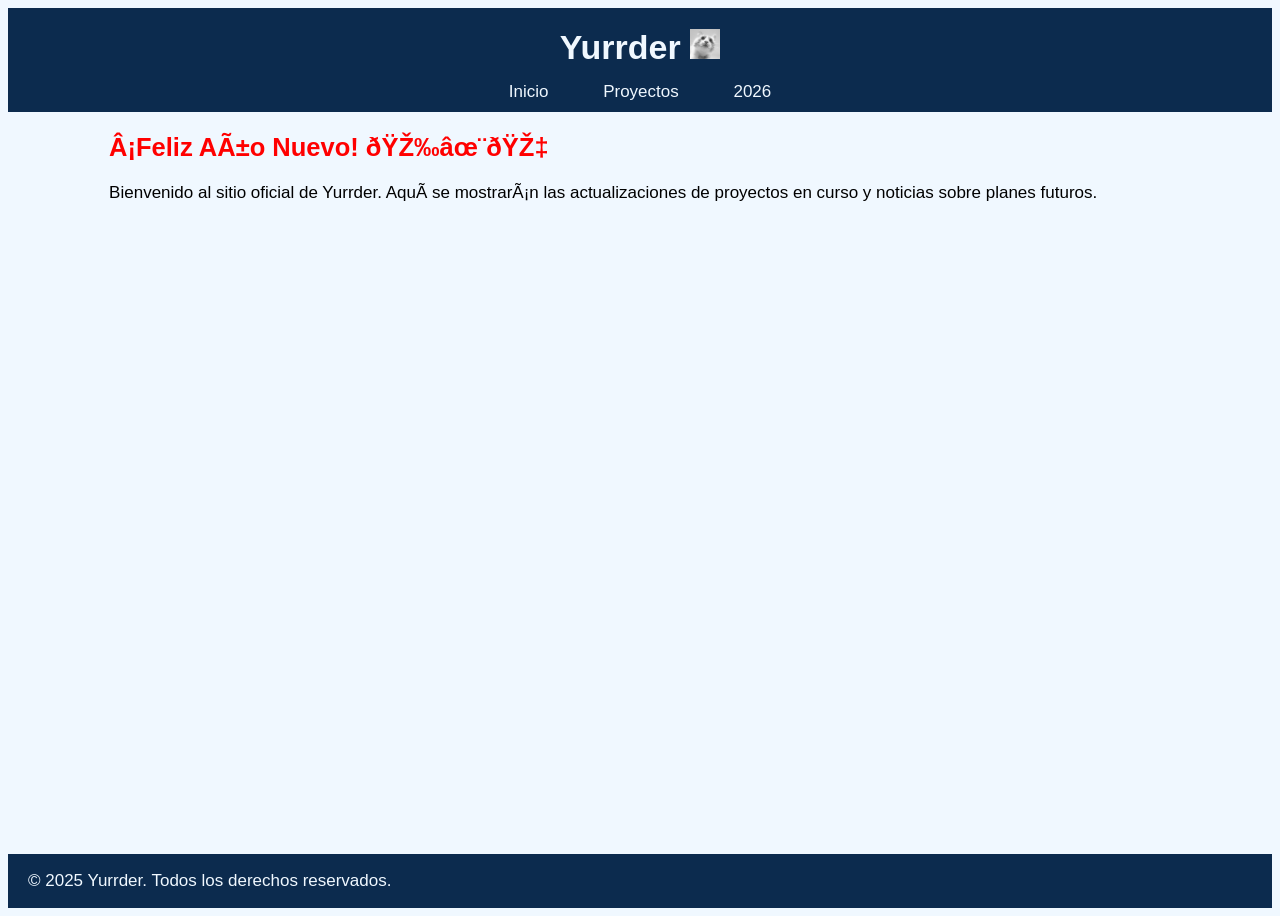
==== index.html @ 3ce11c89 "26.1a" ====
<!DOCTYPE html>
<html lang="es">
    <head>
        <meta charset="UFT-8">
        <meta name="viewport" content="width=device-width, initial-scale=1.0">
        <link rel="stylesheet" href="styles.css">
        <title>Yurrder</title>
    </head>
    <body>
        <header>
            <h1>Yurrder <img src="assets/images/yurrder.jpg" alt="yurrder" width="30"></h1>
            <nav>
                <a class="one" href="index.html">Inicio</a>
                <a class="one" href="proyectos.html">Proyectos</a>
                <a href="2026.html">2026</a>
            </nav>
        </header>

        <main>
            <section>
                <h2 class="red">¡Feliz Año Nuevo! 🎉✨🎇</h2>
                <p>Bienvenido al sitio oficial de Yurrder. Aquí se mostrarán las actualizaciones
                de proyectos en curso y noticias sobre planes futuros.</p>
            </section>
        </main> 

        <footer>
            <p>&copy; 2025 Yurrder. Todos los derechos reservados.</p>
        </footer>
    </body>
</html>
---- styles.css ----
html{background-color: aliceblue; 
    font-family: Arial, Helvetica, sans-serif; 
    font-size: 17px;
}

header{
    background-color: #0C2B4E; text-align: center; padding-bottom: 10px;
    h1{color: aliceblue; margin-top: 20px; margin-bottom: 15px;}
    a{color: aliceblue; text-decoration: none;}
    .one{margin-right: 50px;}
}

body{
    height: 100%;
    text-align: justify;
    display: flex;
    flex-direction: column;
    min-height: 100vh;
    h2{color: #0C2B4E;}
}

main{
    flex:1;
    padding-left:8%;
    padding-right:8%;
}

footer{
    background-color: #0C2B4E; 
    color: #f0f8ff; 
    padding-left: 20px;
}

.agua{color: #1D546C;} .red{color:red}

.ctri{ display: block; 
    margin-left: auto; 
    margin-right: auto;
}

.ctrt{text-align: center;}

#tree1{
    position: absolute;
    padding:15px; width:50px;
}

#tree2{
    position: absolute; top:1; right:0;
    padding:15px; width:50px;
}
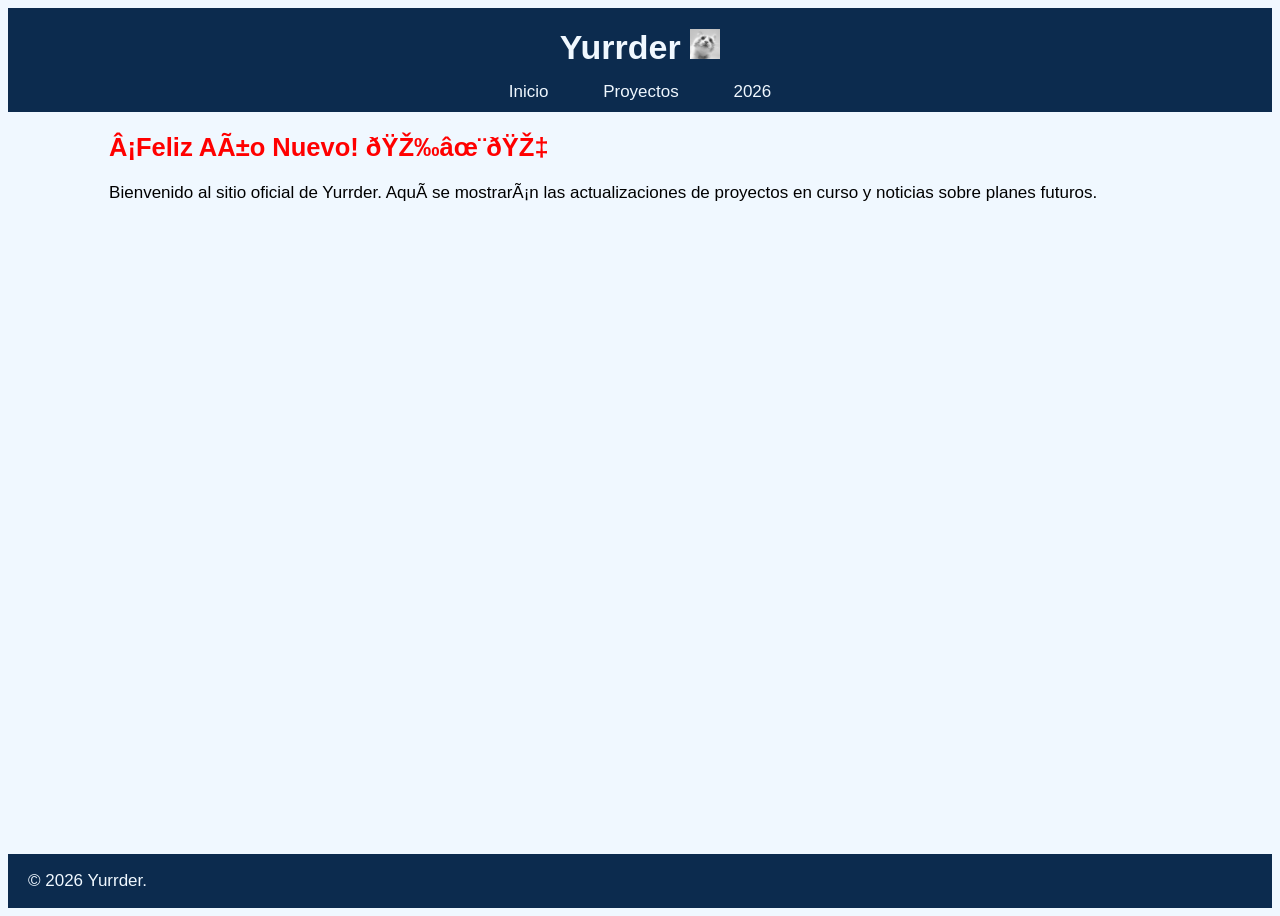
==== commit 1b88d7ff: "26.1b" ====
--- a/index.html
+++ b/index.html
@@ -25,7 +25,7 @@
         </main> 
 
         <footer>
-            <p>&copy; 2025 Yurrder. Todos los derechos reservados.</p>
+            <p>&copy; 2026 Yurrder.</p>
         </footer>
     </body>
 </html>
--- a/styles.css
+++ b/styles.css
@@ -1,51 +1,46 @@
+/*Diseño general*/
 html{background-color: aliceblue; 
     font-family: Arial, Helvetica, sans-serif; 
     font-size: 17px;
 }
-
+/*Encabezado*/
 header{
     background-color: #0C2B4E; text-align: center; padding-bottom: 10px;
     h1{color: aliceblue; margin-top: 20px; margin-bottom: 15px;}
     a{color: aliceblue; text-decoration: none;}
     .one{margin-right: 50px;}
 }
-
+/*Cuerpo*/
 body{
-    height: 100%;
-    text-align: justify;
-    display: flex;
-    flex-direction: column;
-    min-height: 100vh;
-    h2{color: #0C2B4E;}
+    height: 100%; min-height: 100vh;
+    display: flex; flex-direction: column;
+    h2{color: #0C2B4E;} text-align: justify;
 }
 
 main{
-    flex:1;
-    padding-left:8%;
-    padding-right:8%;
+    flex:1; padding-left:8%; padding-right:8%;
 }
 
+/*Pie de página*/
 footer{
-    background-color: #0C2B4E; 
-    color: #f0f8ff; 
-    padding-left: 20px;
+    background-color: #0C2B4E; color: #f0f8ff; padding-left: 20px;
 }
 
+/*Texto especial*/
 .agua{color: #1D546C;} .red{color:red}
+.ctrt{text-align: center;}
 
-.ctri{ display: block; 
-    margin-left: auto; 
-    margin-right: auto;
+/*Centrar imágenes*/
+.ctri{ display: block; margin-left: auto; margin-right: auto;
 }
 
-.ctrt{text-align: center;}
+/*Tabla Bingo*/
+#tabla-bingo{
+    text-align: center; td{border: 2px solid black;}
+    table-layout: fixed;
+    margin: auto;
+    width: 500px; height:200px; 
 
-#tree1{
-    position: absolute;
-    padding:15px; width:50px;
 }
 
-#tree2{
-    position: absolute; top:1; right:0;
-    padding:15px; width:50px;
-}+
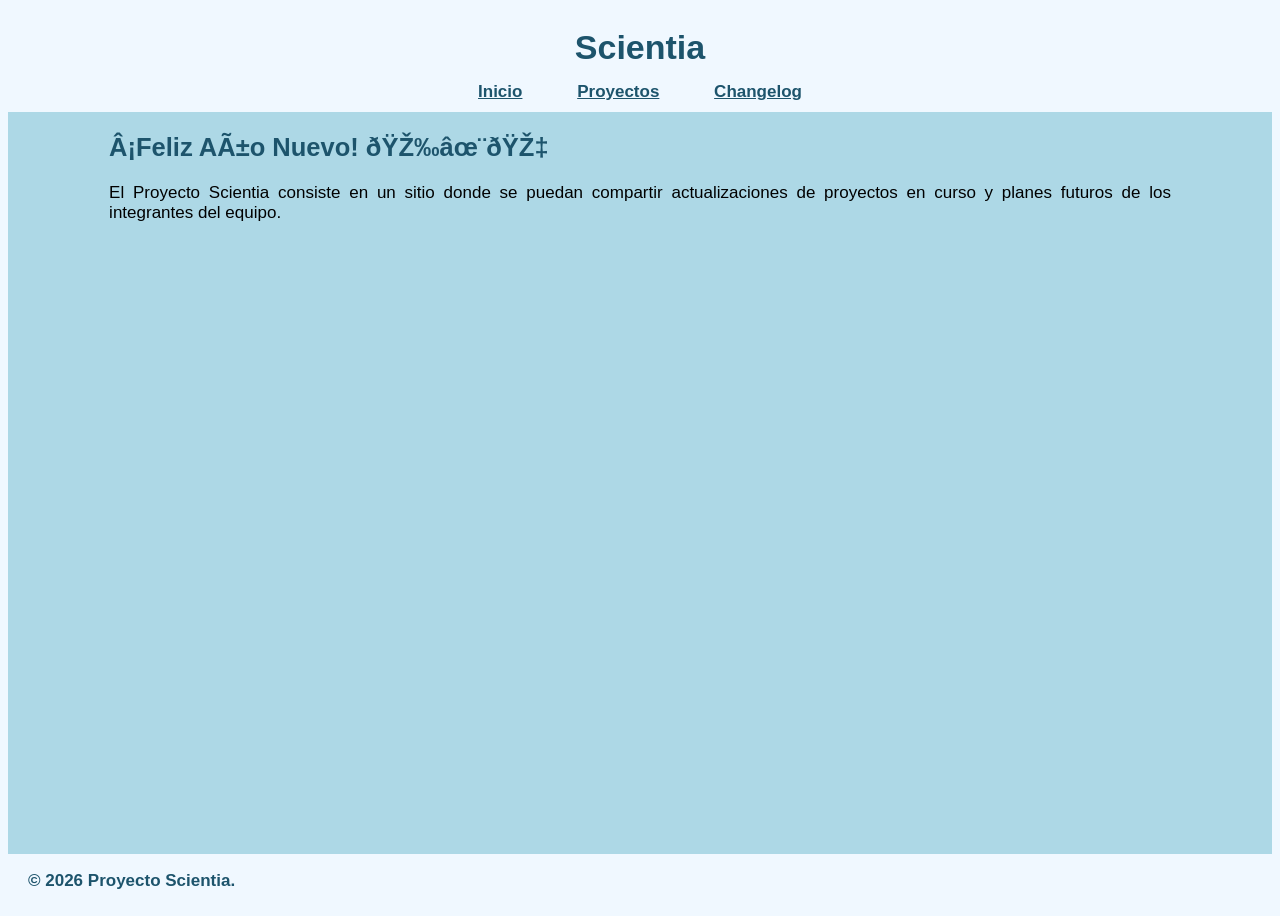
==== commit 03ec64ae: "26.1.3a" ====
--- a/index.html
+++ b/index.html
@@ -4,28 +4,30 @@
         <meta charset="UFT-8">
         <meta name="viewport" content="width=device-width, initial-scale=1.0">
         <link rel="stylesheet" href="styles.css">
-        <title>Yurrder</title>
+        <link rel="icon" href="data:image/svg+xml,<svg xmlns=%22http://www.w3.org/2000/svg%22 viewBox=%220 0 110 110%22><text x=%225%22 y=%22.95em%22 font-size=%2290%22>⭐</text></svg>">
+        <title>Scientia</title>
     </head>
     <body>
         <header>
-            <h1>Yurrder <img src="assets/images/yurrder.jpg" alt="yurrder" width="30"></h1>
+            <h1>Scientia</h1>
             <nav>
                 <a class="one" href="index.html">Inicio</a>
                 <a class="one" href="proyectos.html">Proyectos</a>
-                <a href="2026.html">2026</a>
+                <a href="changelog.html">Changelog</a>
             </nav>
         </header>
 
         <main>
             <section>
-                <h2 class="red">¡Feliz Año Nuevo! 🎉✨🎇</h2>
-                <p>Bienvenido al sitio oficial de Yurrder. Aquí se mostrarán las actualizaciones
-                de proyectos en curso y noticias sobre planes futuros.</p>
+                <h2 class="agua">¡Feliz Año Nuevo! 🎉✨🎇</h2>
+                <p>El Proyecto Scientia consiste en un sitio donde se puedan compartir
+                actualizaciones de proyectos en curso y 
+                planes futuros de los integrantes del equipo.</p>
             </section>
         </main> 
 
         <footer>
-            <p>&copy; 2026 Yurrder.</p>
+            <p>&copy; 2026 Proyecto Scientia.</p>
         </footer>
     </body>
 </html>
--- a/styles.css
+++ b/styles.css
@@ -5,16 +5,16 @@
 }
 /*Encabezado*/
 header{
-    background-color: #0C2B4E; text-align: center; padding-bottom: 10px;
-    h1{color: aliceblue; margin-top: 20px; margin-bottom: 15px;}
-    a{color: aliceblue; text-decoration: none;}
+    background-color: aliceblue; text-align: center; padding-bottom: 10px;
+    h1{color: #1D546C; margin-top: 20px; margin-bottom: 15px;}
+    a{color: #1D546C; font-weight: bold; } 
     .one{margin-right: 50px;}
 }
 /*Cuerpo*/
 body{
     height: 100%; min-height: 100vh;
     display: flex; flex-direction: column;
-    h2{color: #0C2B4E;} text-align: justify;
+    h2{color: #1D546C;} text-align: justify; background-color: lightblue;
 }
 
 main{
@@ -23,11 +23,12 @@
 
 /*Pie de página*/
 footer{
-    background-color: #0C2B4E; color: #f0f8ff; padding-left: 20px;
+    background-color: aliceblue; color: #1D546C; padding-left: 20px;
+    font-weight: bold;
 }
 
 /*Texto especial*/
-.agua{color: #1D546C;} .red{color:red}
+.agua{color: #1D546C;}
 .ctrt{text-align: center;}
 
 /*Centrar imágenes*/
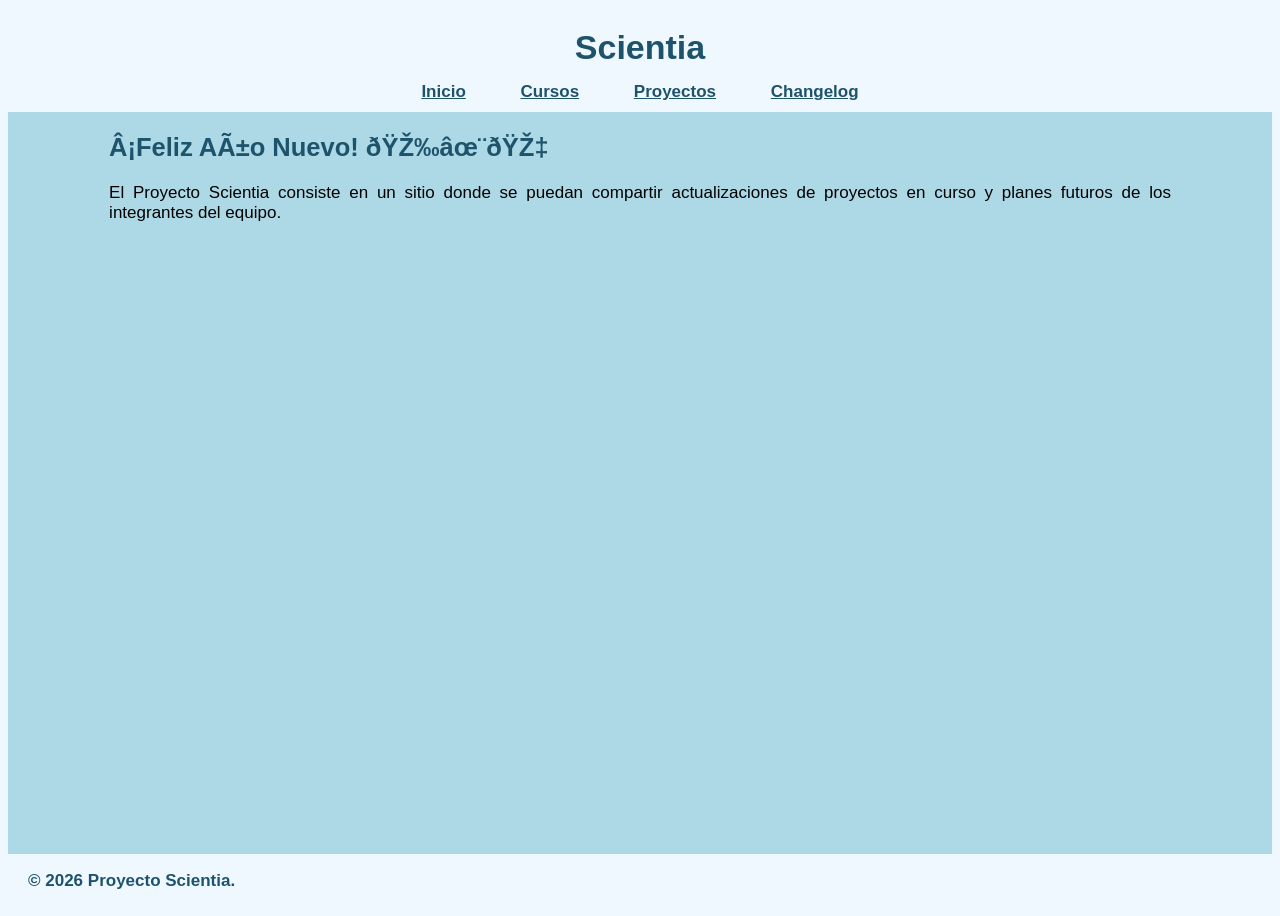
==== commit 8a51e67e: "26.1.5a" ====
--- a/index.html
+++ b/index.html
@@ -12,6 +12,7 @@
             <h1>Scientia</h1>
             <nav>
                 <a class="one" href="index.html">Inicio</a>
+                <a class="one" href="cursos.html">Cursos</a>
                 <a class="one" href="proyectos.html">Proyectos</a>
                 <a href="changelog.html">Changelog</a>
             </nav>
--- a/styles.css
+++ b/styles.css
@@ -14,7 +14,8 @@
 body{
     height: 100%; min-height: 100vh;
     display: flex; flex-direction: column;
-    h2{color: #1D546C;} text-align: justify; background-color: lightblue;
+    h2{color: #1D546C;} text-align: justify;
+    background-color: lightblue;
 }
 
 main{
@@ -35,13 +36,27 @@
 .ctri{ display: block; margin-left: auto; margin-right: auto;
 }
 
-/*Tabla Bingo*/
-#tabla-bingo{
-    text-align: center; td{border: 2px solid black;}
-    table-layout: fixed;
-    margin: auto;
-    width: 500px; height:200px; 
-
+/*Cursos*/
+.blank{
+    background-color: aliceblue;
 }
 
+.cursos{
+    display: flex; flex-wrap: wrap; gap: 1rem;
+}
 
+.cursos div{
+    background-color: lightblue;
+    flex: 0 0 calc(25% - 1rem); min-width: 0;
+    height: 30vh; display: flex;
+    h3{color: #1D546C; margin: 3%; text-align: left;}
+}
+
+#cursos{
+    padding-left: 2%; padding-right: 2%;
+}
+
+@media (max-width: 768px){
+    .cursos div{flex: 1 0 100%;}
+}
+
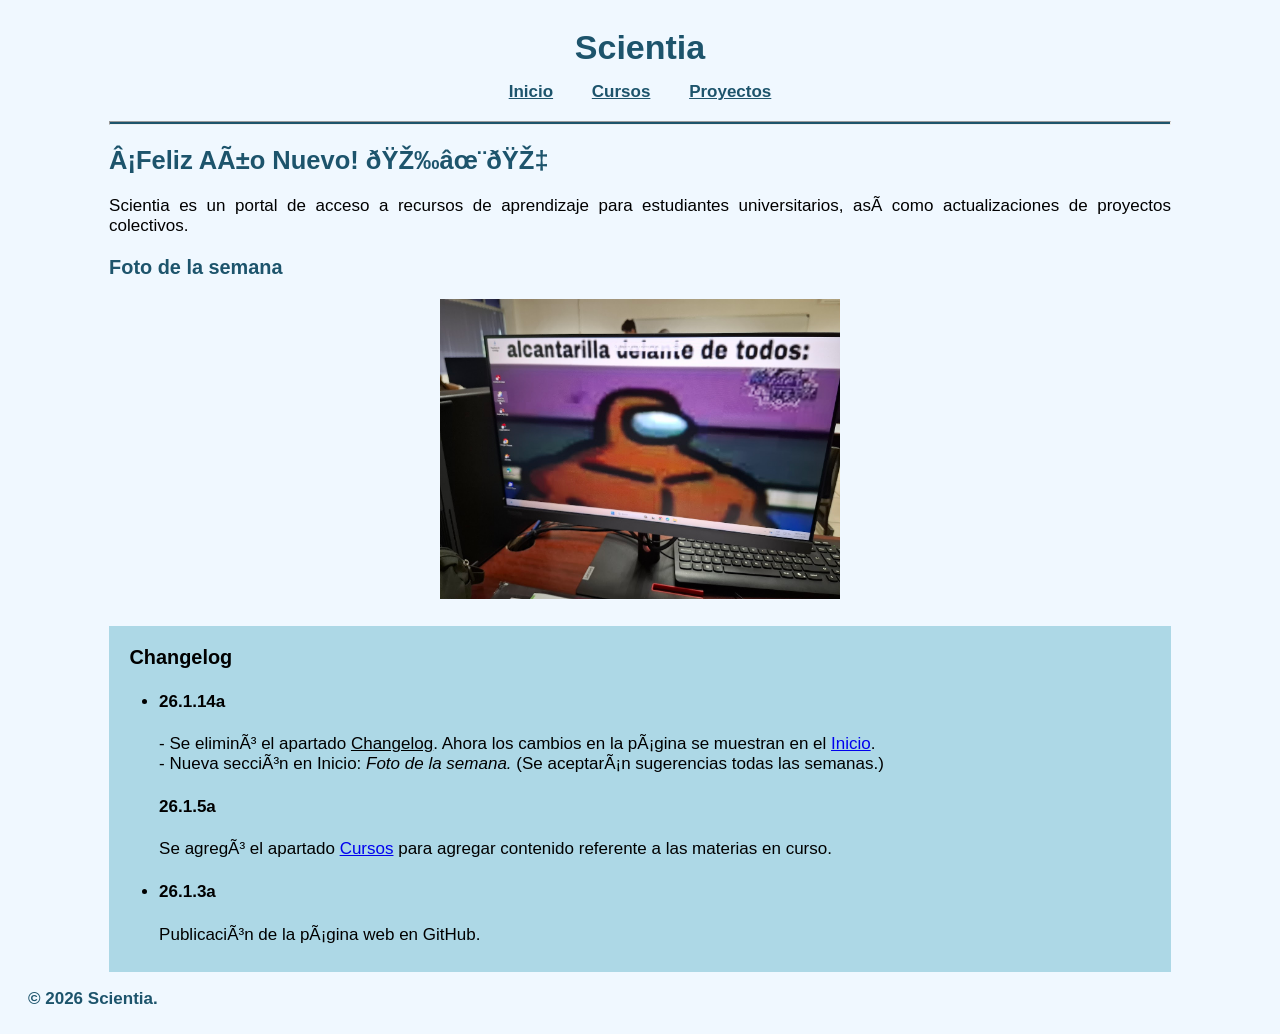
==== commit 1bd10fdb: "26.1.14a" ====
--- a/index.html
+++ b/index.html
@@ -11,24 +11,49 @@
         <header>
             <h1>Scientia</h1>
             <nav>
-                <a class="one" href="index.html">Inicio</a>
-                <a class="one" href="cursos.html">Cursos</a>
-                <a class="one" href="proyectos.html">Proyectos</a>
-                <a href="changelog.html">Changelog</a>
+                <a class="nav" href="index.html">Inicio</a>
+                <a class="nav" href="cursos.html">Cursos</a>
+                <a href="proyectos.html">Proyectos</a>
             </nav>
         </header>
 
         <main>
+            <hr>
             <section>
                 <h2 class="agua">¡Feliz Año Nuevo! 🎉✨🎇</h2>
-                <p>El Proyecto Scientia consiste en un sitio donde se puedan compartir
-                actualizaciones de proyectos en curso y 
-                planes futuros de los integrantes del equipo.</p>
+                <p>Scientia es un portal de acceso a recursos de aprendizaje para estudiantes
+                    universitarios, así como actualizaciones de proyectos colectivos.
+                </p>
+            </section>
+            <section>
+                <h3 class="agua">Foto de la semana</h3>
+                    <img class="ctri" src="assets/images/meme.jpg" alt="amugus">
+            </section>
+            <section id="clog">
+                <h3>Changelog</h3>
+                <ul>
+                    <li>
+                        <h4>26.1.14a</h4>
+                        <p>- Se eliminó el apartado <u>Changelog</u>. Ahora
+                           los cambios en la página se muestran en el <a href="index.html">Inicio</a>.
+                           <br> - Nueva sección en Inicio: <i>Foto de la semana.</i> (Se aceptarán sugerencias
+                           todas las semanas.)
+                        </p>
+                        </li>
+                        <h4>26.1.5a</h4>
+                        <p>Se agregó el apartado <a href="cursos.html">Cursos</a> para 
+                        agregar contenido referente a las materias en curso.</p>
+                        </li>
+                    <li>
+                        <h4>26.1.3a</h4>
+                        <p>Publicación de la página web en GitHub.</p>
+                    </li>
+                </ul>  
             </section>
         </main> 
 
         <footer>
-            <p>&copy; 2026 Proyecto Scientia.</p>
+            <p>&copy; 2026 Scientia.</p>
         </footer>
     </body>
 </html>
--- a/styles.css
+++ b/styles.css
@@ -7,15 +7,15 @@
 header{
     background-color: aliceblue; text-align: center; padding-bottom: 10px;
     h1{color: #1D546C; margin-top: 20px; margin-bottom: 15px;}
-    a{color: #1D546C; font-weight: bold; } 
-    .one{margin-right: 50px;}
+    a{color: #1D546C; font-weight: bold;} 
+    .nav{margin-right: 2rem;}
 }
 /*Cuerpo*/
 body{
     height: 100%; min-height: 100vh;
     display: flex; flex-direction: column;
     h2{color: #1D546C;} text-align: justify;
-    background-color: lightblue;
+    background-color: aliceblue;
 }
 
 main{
@@ -31,9 +31,11 @@
 /*Texto especial*/
 .agua{color: #1D546C;}
 .ctrt{text-align: center;}
+.other{color: aliceblue; background-color: green; padding: 1%; width: 120px;}
 
 /*Centrar imágenes*/
-.ctri{ display: block; margin-left: auto; margin-right: auto;
+.ctri{ display: block; margin-left: auto; margin-right: auto; width: 400px;
+    padding-bottom: 3vh;
 }
 
 /*Cursos*/
@@ -42,21 +44,26 @@
 }
 
 .cursos{
-    display: flex; flex-wrap: wrap; gap: 1rem;
+    display: flex; flex-direction: column; align-items: center; margin-top: 2%;
 }
 
-.cursos div{
-    background-color: lightblue;
-    flex: 0 0 calc(25% - 1rem); min-width: 0;
-    height: 30vh; display: flex;
-    h3{color: #1D546C; margin: 3%; text-align: left;}
+.cursos h3{
+    padding: 8px; color: #1D546C; margin: 8px; background-color: lightblue;
+    width: 30vw; text-align: center;
 }
 
 #cursos{
     padding-left: 2%; padding-right: 2%;
 }
 
-@media (max-width: 768px){
-    .cursos div{flex: 1 0 100%;}
+/*Changelog*/
+#clog{background-color: lightblue; padding: 10px;}
+
+#clog h3{
+    margin: 1%;
 }
 
+/*Bar*/
+hr{
+    background-color: #1D546C; height: 2px; margin-bottom: 20px auto; 
+}
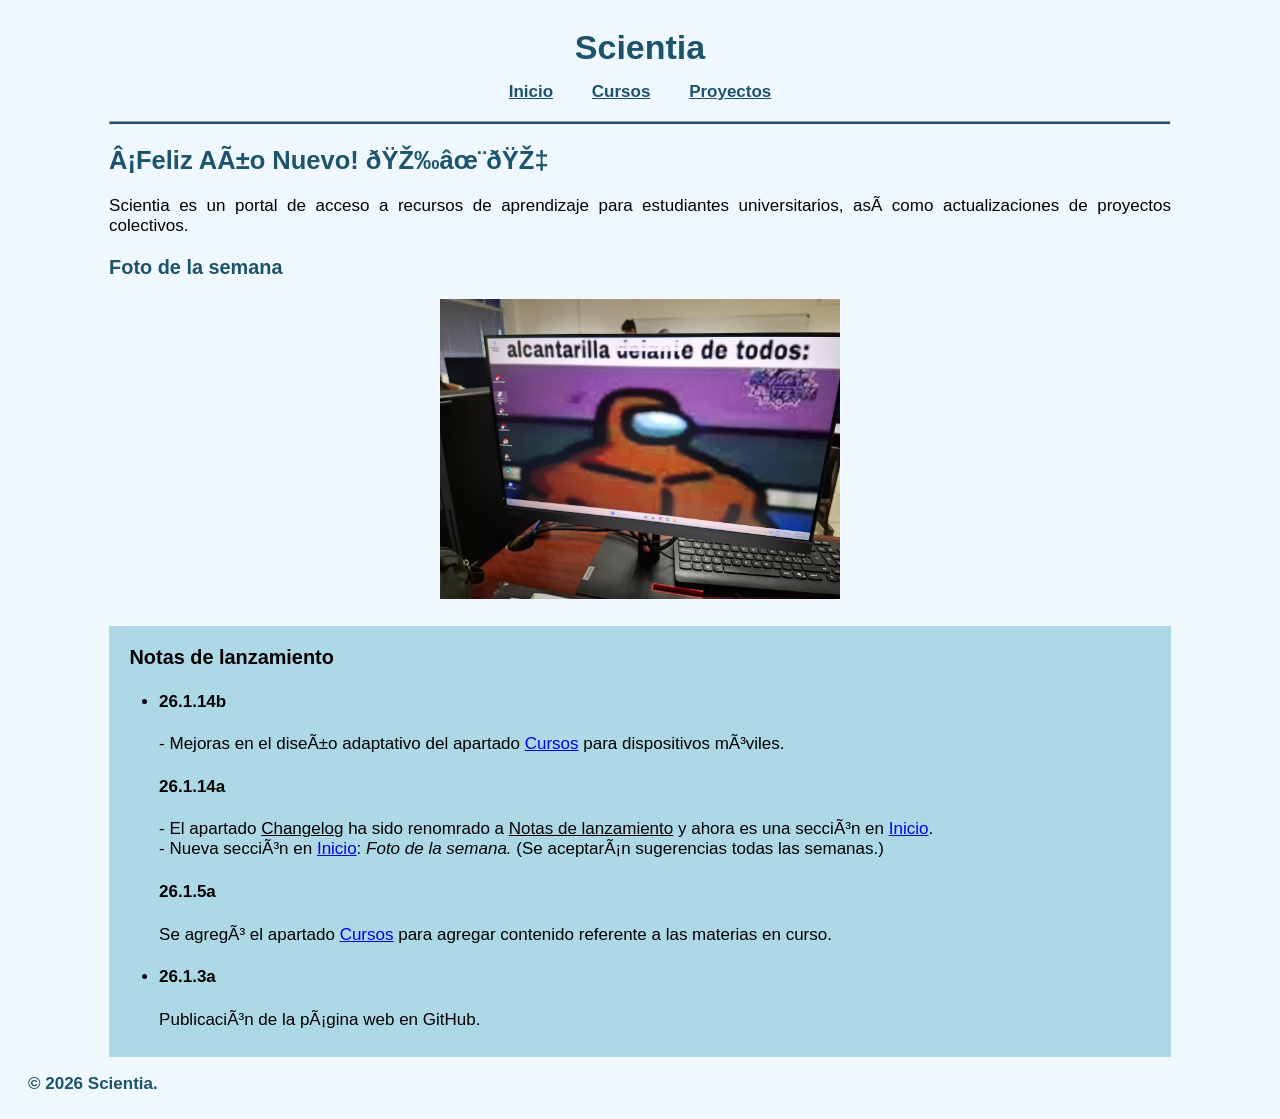
==== commit 4d89fe6e: "26.1.14b" ====
--- a/index.html
+++ b/index.html
@@ -30,13 +30,18 @@
                     <img class="ctri" src="assets/images/meme.jpg" alt="amugus">
             </section>
             <section id="clog">
-                <h3>Changelog</h3>
+                <h3>Notas de lanzamiento</h3>
                 <ul>
                     <li>
+                        <h4>26.1.14b</h4>
+                        <p>- Mejoras en el diseño adaptativo del apartado <a href="cursos.html">Cursos</a>
+                            para dispositivos móviles.
+                        </p>
                         <h4>26.1.14a</h4>
-                        <p>- Se eliminó el apartado <u>Changelog</u>. Ahora
-                           los cambios en la página se muestran en el <a href="index.html">Inicio</a>.
-                           <br> - Nueva sección en Inicio: <i>Foto de la semana.</i> (Se aceptarán sugerencias
+                        <p>- El apartado <u>Changelog</u> ha sido renomrado a <u>Notas de lanzamiento</u> y
+                            ahora es una sección en <a href="index.html">Inicio</a>.
+                           <br> - Nueva sección en <a href="index.html">Inicio</a>: 
+                           <i>Foto de la semana.</i> (Se aceptarán sugerencias
                            todas las semanas.)
                         </p>
                         </li>
--- a/styles.css
+++ b/styles.css
@@ -49,7 +49,7 @@
 
 .cursos h3{
     padding: 8px; color: #1D546C; margin: 8px; background-color: lightblue;
-    width: 30vw; text-align: center;
+    width: 30vw; text-align: center; min-width: 400px;
 }
 
 #cursos{
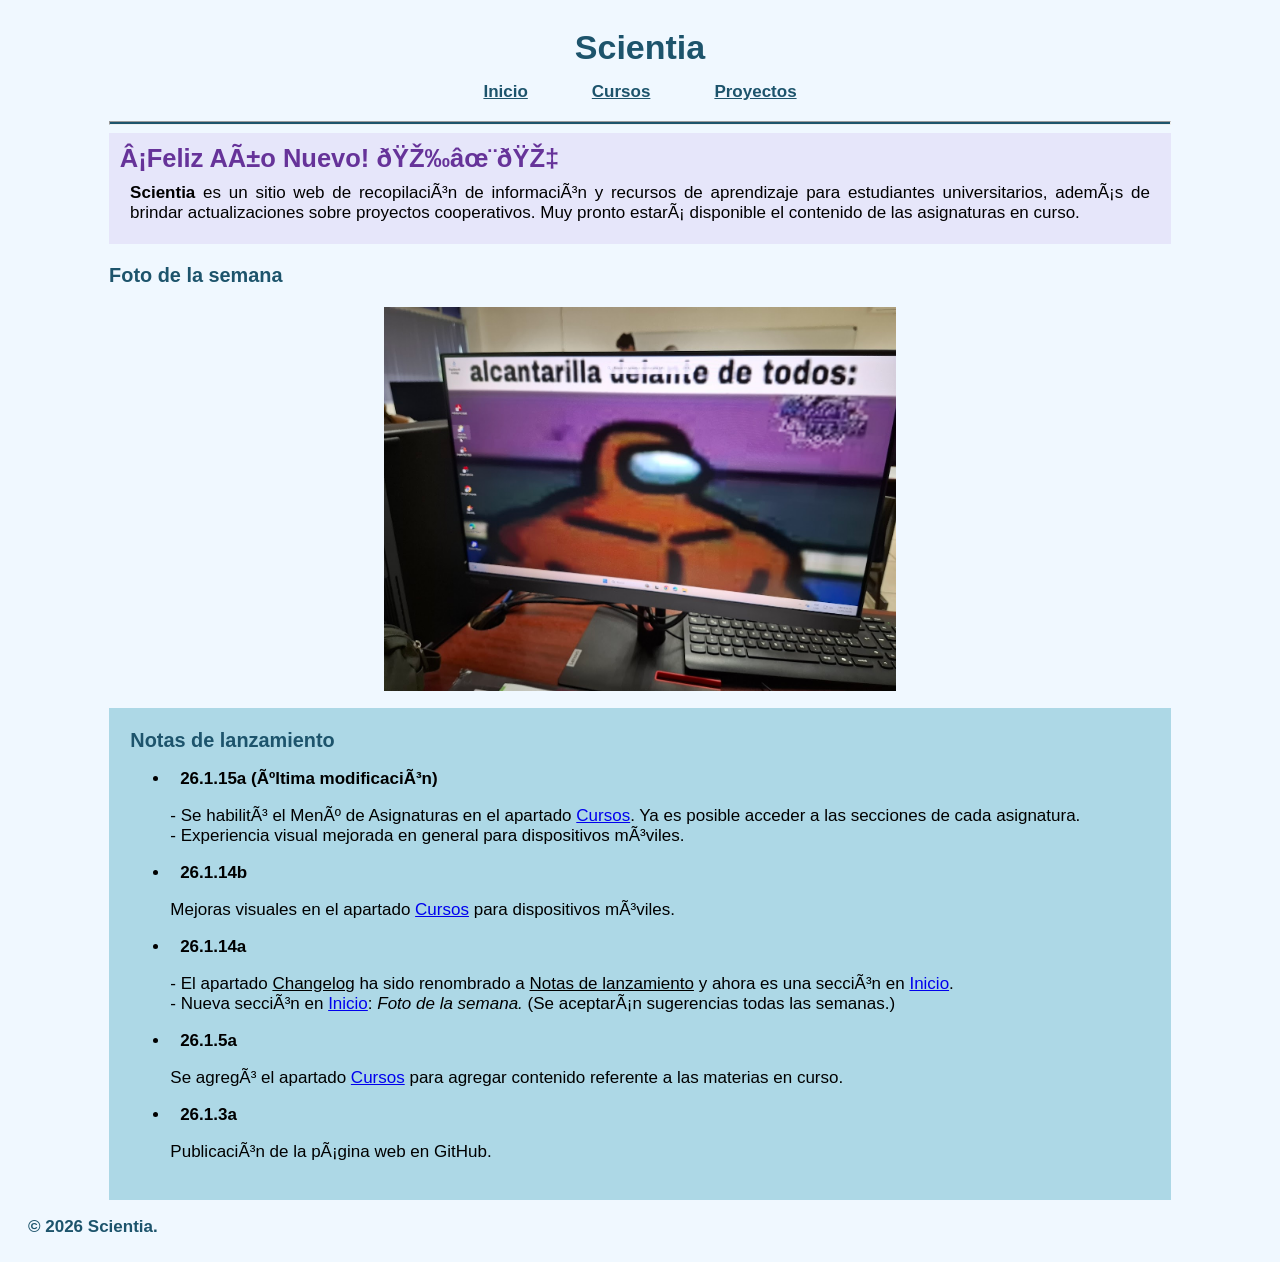
==== commit c0c60925: "26.1.15a" ====
--- a/index.html
+++ b/index.html
@@ -7,48 +7,67 @@
         <link rel="icon" href="data:image/svg+xml,<svg xmlns=%22http://www.w3.org/2000/svg%22 viewBox=%220 0 110 110%22><text x=%225%22 y=%22.95em%22 font-size=%2290%22>⭐</text></svg>">
         <title>Scientia</title>
     </head>
+
     <body>
         <header>
             <h1>Scientia</h1>
             <nav>
-                <a class="nav" href="index.html">Inicio</a>
-                <a class="nav" href="cursos.html">Cursos</a>
+                <a href="index.html">Inicio</a>
+                <a href="cursos.html">Cursos</a>
                 <a href="proyectos.html">Proyectos</a>
             </nav>
         </header>
 
         <main>
             <hr>
-            <section>
-                <h2 class="agua">¡Feliz Año Nuevo! 🎉✨🎇</h2>
-                <p>Scientia es un portal de acceso a recursos de aprendizaje para estudiantes
-                    universitarios, así como actualizaciones de proyectos colectivos.
+            <section class="event">
+                <h2>¡Feliz Año Nuevo! 🎉✨🎇</h2>
+                <p><b>Scientia</b> es un sitio web de recopilación de información y recursos de aprendizaje 
+                    para estudiantes universitarios, además de brindar actualizaciones sobre proyectos 
+                    cooperativos.
+                    Muy pronto estará disponible el contenido de las asignaturas en curso.
                 </p>
             </section>
+
             <section>
-                <h3 class="agua">Foto de la semana</h3>
-                    <img class="ctri" src="assets/images/meme.jpg" alt="amugus">
+                <h3>Foto de la semana</h3>
+                    <img class="img" src="assets/images/meme.jpg" alt="amugus">
             </section>
-            <section id="clog">
+
+            <section class="section">
                 <h3>Notas de lanzamiento</h3>
                 <ul>
                     <li>
+                        <h4>26.1.15a (última modificación)</h4>
+                        <p>
+                            - Se habilitó el Menú de Asignaturas en el apartado <a href="cursos.html">Cursos</a>.
+                            Ya es posible acceder a las secciones de cada asignatura.
+                            <br>
+                            - Experiencia visual mejorada en general para dispositivos móviles.
+
+                        </p>
+                    </li>
+                    <li>
                         <h4>26.1.14b</h4>
-                        <p>- Mejoras en el diseño adaptativo del apartado <a href="cursos.html">Cursos</a>
+                        <p>Mejoras visuales en el apartado <a href="cursos.html">Cursos</a>
                             para dispositivos móviles.
                         </p>
+                    </li>
+                    <li>
                         <h4>26.1.14a</h4>
-                        <p>- El apartado <u>Changelog</u> ha sido renomrado a <u>Notas de lanzamiento</u> y
+                        <p>- El apartado <u>Changelog</u> ha sido renombrado a <u>Notas de lanzamiento</u> y
                             ahora es una sección en <a href="index.html">Inicio</a>.
-                           <br> - Nueva sección en <a href="index.html">Inicio</a>: 
+                            <br>
+                            - Nueva sección en <a href="index.html">Inicio</a>: 
                            <i>Foto de la semana.</i> (Se aceptarán sugerencias
                            todas las semanas.)
                         </p>
-                        </li>
+                    </li>
+                    <li>
                         <h4>26.1.5a</h4>
                         <p>Se agregó el apartado <a href="cursos.html">Cursos</a> para 
                         agregar contenido referente a las materias en curso.</p>
-                        </li>
+                    </li>
                     <li>
                         <h4>26.1.3a</h4>
                         <p>Publicación de la página web en GitHub.</p>
@@ -61,4 +80,5 @@
             <p>&copy; 2026 Scientia.</p>
         </footer>
     </body>
+
 </html>
--- a/styles.css
+++ b/styles.css
@@ -1,69 +1,68 @@
-/*Diseño general*/
+/*General*/
 html{background-color: aliceblue; 
-    font-family: Arial, Helvetica, sans-serif; 
-    font-size: 17px;
+    font-family: Arial, Helvetica, sans-serif; font-size: 17px;
+    hr{background-color: #1D546C; height: 2px; margin-bottom: 20px auto;}
+    h1,h2,h3{color:#1D546C;}
 }
-/*Encabezado*/
+/*Header*/
 header{
     background-color: aliceblue; text-align: center; padding-bottom: 10px;
-    h1{color: #1D546C; margin-top: 20px; margin-bottom: 15px;}
+    h1{margin-top: 20px; margin-bottom: 15px;}
     a{color: #1D546C; font-weight: bold;} 
-    .nav{margin-right: 2rem;}
+    nav{display: flex; justify-content: center; gap: 5vw;}
 }
-/*Cuerpo*/
+/*Body*/
 body{
     height: 100%; min-height: 100vh;
     display: flex; flex-direction: column;
-    h2{color: #1D546C;} text-align: justify;
-    background-color: aliceblue;
+    text-align: justify;
 }
 
+/*Footer*/
 main{
     flex:1; padding-left:8%; padding-right:8%;
 }
 
-/*Pie de página*/
 footer{
-    background-color: aliceblue; color: #1D546C; padding-left: 20px;
-    font-weight: bold;
+    color: #1D546C; font-weight: bold; padding-left: 20px;
 }
 
-/*Texto especial*/
-.agua{color: #1D546C;}
-.ctrt{text-align: center;}
-.other{color: aliceblue; background-color: green; padding: 1%; width: 120px;}
-
-/*Centrar imágenes*/
-.ctri{ display: block; margin-left: auto; margin-right: auto; width: 400px;
-    padding-bottom: 3vh;
+/*Menu*/
+.menu{ 
+    display: flex; flex-direction: column; align-items: center;
+    margin-top: 2%;
+    h3{
+        background-color: lightblue; text-align: center;
+        width: 30vw; padding: 1%; margin: 1%; 
+        a{color: #1D546C;}
+    }
 }
 
-/*Cursos*/
-.blank{
-    background-color: aliceblue;
+/*Section*/
+.section{
+    background-color: lightblue; padding: 2%;
+    h3{margin: 0%;} h4{margin: 1%;}
 }
 
-.cursos{
-    display: flex; flex-direction: column; align-items: center; margin-top: 2%;
+/*Notes*/
+.notes{
+    h3,h4{color:black;}
 }
 
-.cursos h3{
-    padding: 8px; color: #1D546C; margin: 8px; background-color: lightblue;
-    width: 30vw; text-align: center; min-width: 400px;
+/*Formats*/
+.img{width: 40vw; display: block; 
+    margin-left: auto; margin-right: auto;
+    margin-top: 0; margin-bottom: 1rem;
+}
+.altxt{color: rebeccapurple;}
+.event{background-color: lavender; padding: 1%; 
+    h2{color: rebeccapurple; margin: 0%;} p{margin: 1%;}
 }
 
-#cursos{
-    padding-left: 2%; padding-right: 2%;
+/*Responsiveness*/
+@media screen and (max-width: 768px) {
+  .img{width: 90vw;}
+  .menu h3{width: 85vw; padding: 4%; margin: 2%;}
+  main{padding: 1%;}
+  ul{padding: 5%; margin: 0;}
 }
-
-/*Changelog*/
-#clog{background-color: lightblue; padding: 10px;}
-
-#clog h3{
-    margin: 1%;
-}
-
-/*Bar*/
-hr{
-    background-color: #1D546C; height: 2px; margin-bottom: 20px auto; 
-}
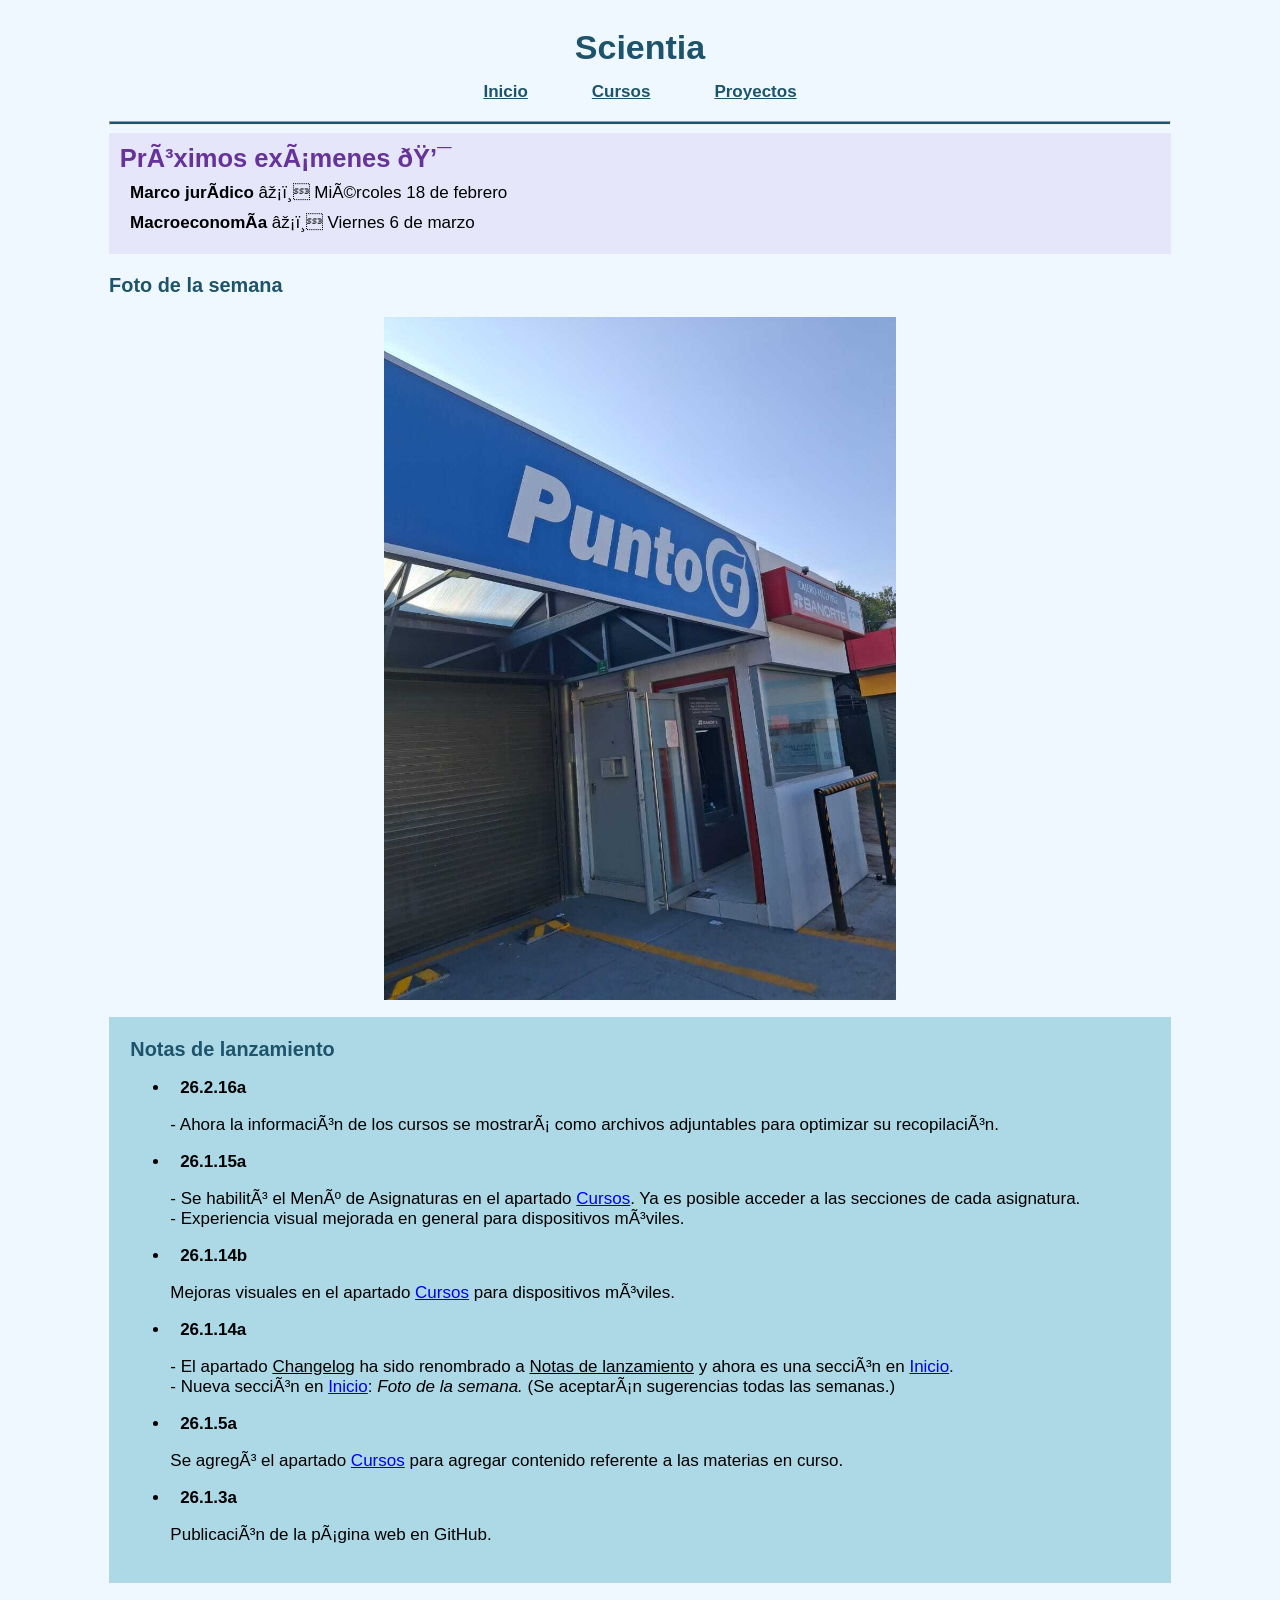
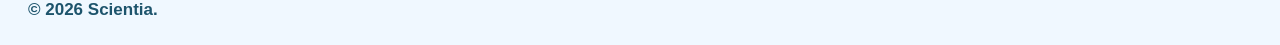
==== commit 0c50dcc8: "26.2.16" ====
--- a/index.html
+++ b/index.html
@@ -21,56 +21,58 @@
         <main>
             <hr>
             <section class="event">
-                <h2>¡Feliz Año Nuevo! 🎉✨🎇</h2>
-                <p><b>Scientia</b> es un sitio web de recopilación de información y recursos de aprendizaje 
-                    para estudiantes universitarios, además de brindar actualizaciones sobre proyectos 
-                    cooperativos.
-                    Muy pronto estará disponible el contenido de las asignaturas en curso.
-                </p>
+                <h2>Próximos exámenes 💯</h2>
+                <p><b>Marco jurídico</b> ➡️ Miércoles 18 de febrero</p>
+                <p><b>Macroeconomía</b> ➡️ Viernes 6 de marzo</p>
             </section>
 
             <section>
                 <h3>Foto de la semana</h3>
-                    <img class="img" src="assets/images/meme.jpg" alt="amugus">
+                    <img class="img" src="assets/puntoG.jpg" alt="puntoG">
             </section>
 
             <section class="section">
                 <h3>Notas de lanzamiento</h3>
                 <ul>
                     <li>
-                        <h4>26.1.15a (última modificación)</h4>
-                        <p>
-                            - Se habilitó el Menú de Asignaturas en el apartado <a href="cursos.html">Cursos</a>.
-                            Ya es posible acceder a las secciones de cada asignatura.
-                            <br>
-                            - Experiencia visual mejorada en general para dispositivos móviles.
-
-                        </p>
+                    <h4>26.2.16a</h4>
+                    <p>- Ahora la información de los cursos se mostrará como archivos
+                    adjuntables para optimizar su recopilación.
+                    </p>                   
                     </li>
                     <li>
-                        <h4>26.1.14b</h4>
-                        <p>Mejoras visuales en el apartado <a href="cursos.html">Cursos</a>
-                            para dispositivos móviles.
-                        </p>
+                    <h4>26.1.15a</h4>
+                    <p>
+                    - Se habilitó el Menú de Asignaturas en el apartado <a href="cursos.html">Cursos</a>.
+                    Ya es posible acceder a las secciones de cada asignatura.
+                    <br>
+                     - Experiencia visual mejorada en general para dispositivos móviles.
+                    </p>
                     </li>
                     <li>
-                        <h4>26.1.14a</h4>
-                        <p>- El apartado <u>Changelog</u> ha sido renombrado a <u>Notas de lanzamiento</u> y
-                            ahora es una sección en <a href="index.html">Inicio</a>.
-                            <br>
-                            - Nueva sección en <a href="index.html">Inicio</a>: 
-                           <i>Foto de la semana.</i> (Se aceptarán sugerencias
-                           todas las semanas.)
-                        </p>
+                    <h4>26.1.14b</h4>
+                    <p>Mejoras visuales en el apartado <a href="cursos.html">Cursos</a>
+                    para dispositivos móviles.
+                    </p>
+                    </li>
+                    <li>
+                    <h4>26.1.14a</h4>
+                    <p>- El apartado <u>Changelog</u> ha sido renombrado a <u>Notas de lanzamiento</u> y
+                    ahora es una sección en <a href="index.html">Inicio</a>.
+                    <br>
+                    - Nueva sección en <a href="index.html">Inicio</a>: 
+                    <i>Foto de la semana.</i> (Se aceptarán sugerencias
+                    todas las semanas.)
+                    </p>
                     </li>
                     <li>
                         <h4>26.1.5a</h4>
-                        <p>Se agregó el apartado <a href="cursos.html">Cursos</a> para 
-                        agregar contenido referente a las materias en curso.</p>
+                    <p>Se agregó el apartado <a href="cursos.html">Cursos</a> para 
+                    agregar contenido referente a las materias en curso.</p>
                     </li>
                     <li>
-                        <h4>26.1.3a</h4>
-                        <p>Publicación de la página web en GitHub.</p>
+                    <h4>26.1.3a</h4>
+                    <p>Publicación de la página web en GitHub.</p>
                     </li>
                 </ul>  
             </section>
--- a/styles.css
+++ b/styles.css
@@ -54,7 +54,8 @@
     margin-left: auto; margin-right: auto;
     margin-top: 0; margin-bottom: 1rem;
 }
-.altxt{color: rebeccapurple;}
+.altxt1{color: rebeccapurple;}
+.altxt2{color: navy;}
 .event{background-color: lavender; padding: 1%; 
     h2{color: rebeccapurple; margin: 0%;} p{margin: 1%;}
 }
@@ -66,3 +67,6 @@
   main{padding: 1%;}
   ul{padding: 5%; margin: 0;}
 }
+
+/*Wikipedia*/
+.wiki{h3{text-align: center; color: aliceblue; background-color: #1D546C; padding: 1%;}}
